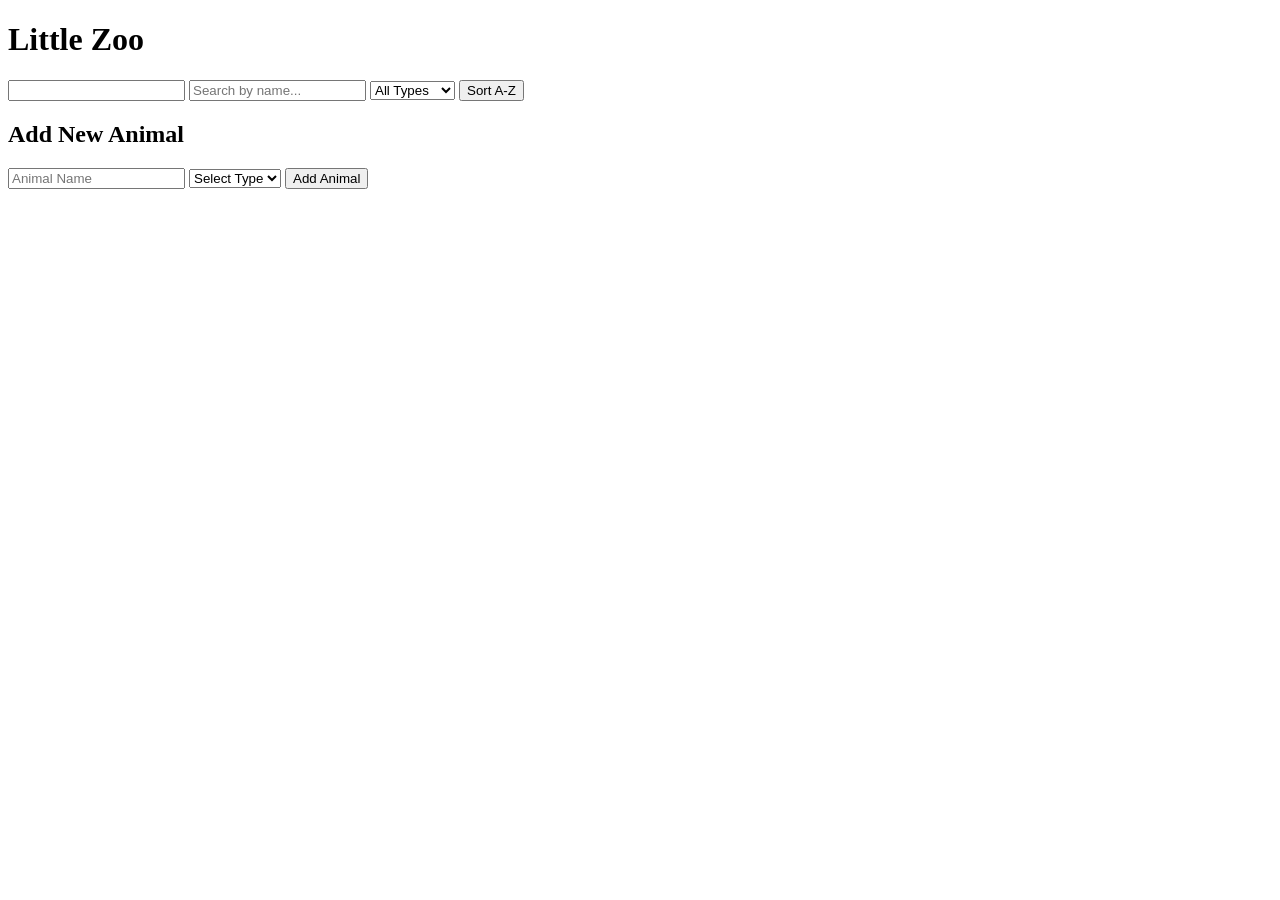
==== Week_6/index.html @ c7120a7d "add little zoo exercise" ====
<!DOCTYPE html>
<html lang="en">
  <head>
    <meta charset="UTF-8" />
    <meta name="viewport" content="width=device-width, initial-scale=1.0" />
    <title>Little Zoo</title>
    <link rel="stylesheet" href="style.css" />
    <script src="script.js" defer></script>
  </head>
  <body>
    <div class="container">
      <h1>Little Zoo</h1>

      <!-- Search & Filter Section -->
      <div class="controls">
        <input type = "text" id="animalInput">
        <input type="text" id="searchAnimal" placeholder="Search by name..." />
        <select id="filterType">
          <option value="All">All Types</option>
          <option value="Mammal">Mammal</option>
          <option value="Bird">Bird</option>
          <option value="Reptile">Reptile</option>
          <option value="Amphibian">Amphibian</option>
          <option value="Fish">Fish</option>
        </select>
        <button id="sortAnimals">Sort A-Z</button>
      </div>

      <!-- Animal List Display -->
      <ul id="animalList"></ul>

      <!-- Add New Animal Form -->
      <div class="add-animal">
        <h2>Add New Animal</h2>
        <input type="text" id="newAnimalName" placeholder="Animal Name" />
        <select id="newAnimalType">
          <option value="" disabled selected>Select Type</option>
          <option value="Mammal">Mammal</option>
          <option value="Bird">Bird</option>
          <option value="Reptile">Reptile</option>
          <option value="Amphibian">Amphibian</option>
          <option value="Fish">Fish</option>
        </select>
        <button id="addAnimal">Add Animal</button>
      </div>
    </div>
  </body>
</html>
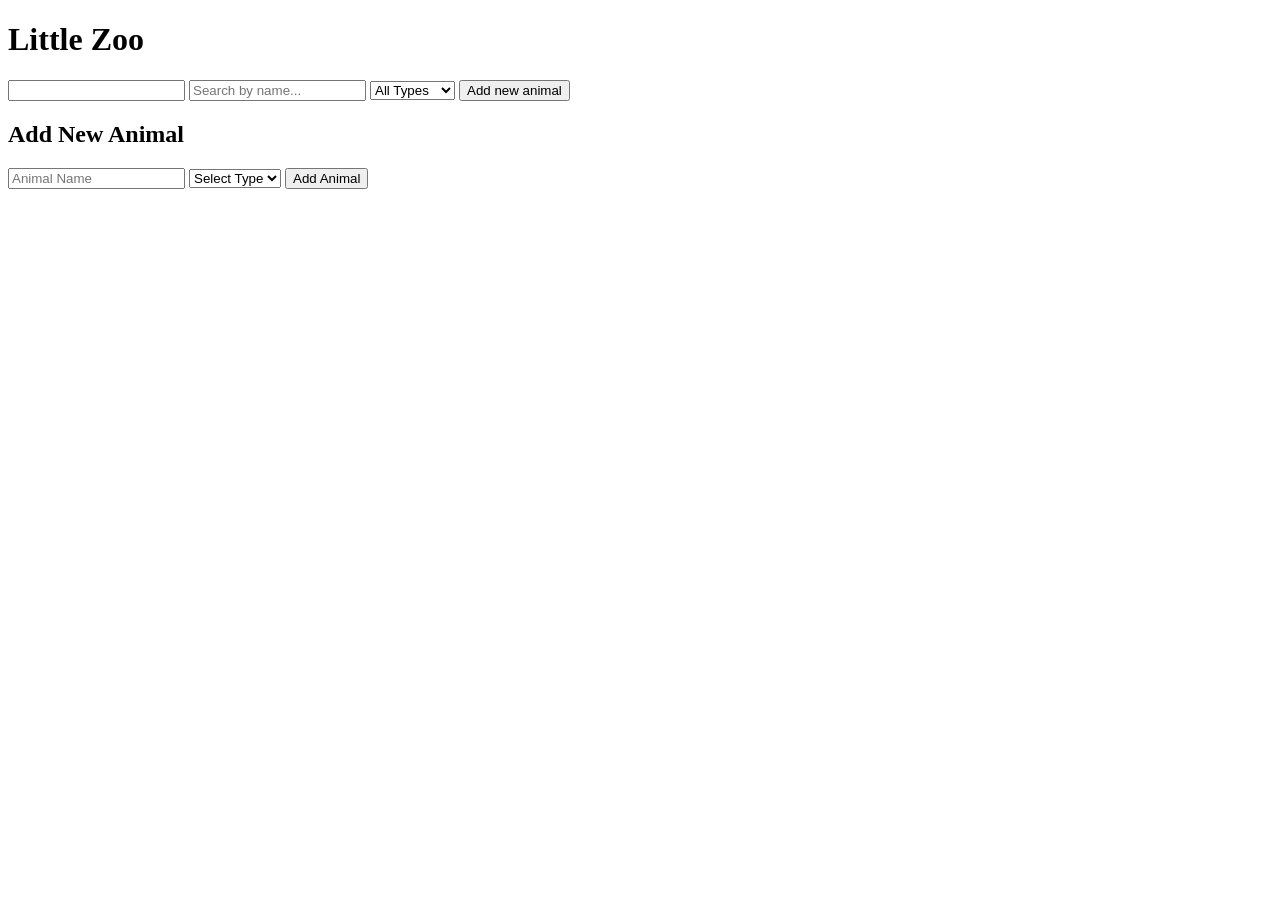
==== commit 55cc56d1: "add little zoo exerciseMargit solution" ====
--- a/Week_6/index.html
+++ b/Week_6/index.html
@@ -4,8 +4,7 @@
     <meta charset="UTF-8" />
     <meta name="viewport" content="width=device-width, initial-scale=1.0" />
     <title>Little Zoo</title>
-    <link rel="stylesheet" href="style.css" />
-    <script src="script.js" defer></script>
+    <link rel="stylesheet" href="styles.css" />
   </head>
   <body>
     <div class="container">
@@ -23,7 +22,7 @@
           <option value="Amphibian">Amphibian</option>
           <option value="Fish">Fish</option>
         </select>
-        <button id="sortAnimals">Sort A-Z</button>
+        <button id="sortAnimals">Add new animal</button>
       </div>
 
       <!-- Animal List Display -->
@@ -44,5 +43,6 @@
         <button id="addAnimal">Add Animal</button>
       </div>
     </div>
+    <script src="script.js" defer></script>
   </body>
 </html>
